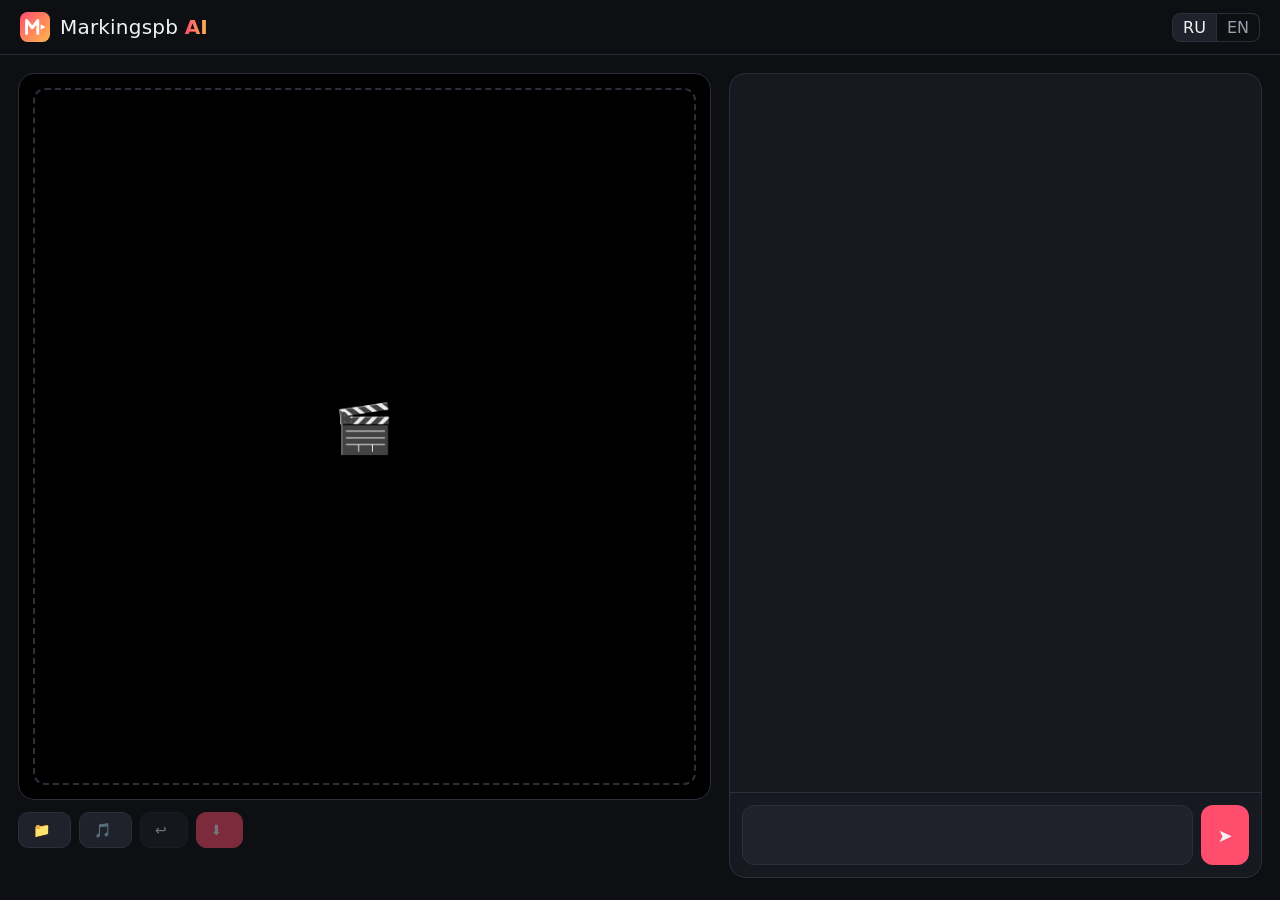
==== index.html @ c2390323 "Add files via upload" ====
<!DOCTYPE html>
<html lang="ru">
<head>
  <meta charset="utf-8" />
  <meta name="viewport" content="width=device-width, initial-scale=1" />
  <title>Markingspb AI — video editor</title>
  <meta name="description" content="Markingspb AI: edit videos by writing what you want." />
  <link rel="icon" href="/logo.svg" />
  <link rel="stylesheet" href="/style.css" />
</head>
<body>
  <header class="top">
    <div class="brand"><img src="/logo.svg" alt="" width="30" height="30" /> <span>Markingspb <b>AI</b></span></div>
    <div class="lang">
      <button data-lang="ru" class="on">RU</button><button data-lang="en">EN</button>
    </div>
  </header>

  <main class="layout">
    <section class="stage">
      <div class="screen" id="screen">
        <video id="player" controls playsinline hidden></video>
        <label class="drop" id="drop">
          <input type="file" id="videoInput" accept="video/*" hidden />
          <div class="drop-icon">🎬</div>
          <div data-t="drop"></div>
          <small data-t="dropHint"></small>
        </label>
        <div class="busy" id="busy" hidden>
          <div class="spinner"></div>
          <div id="busyText"></div>
          <div class="bar"><i id="bar"></i></div>
        </div>
      </div>
      <div class="tools">
        <label class="btn"><input type="file" id="videoInput2" accept="video/*" hidden />📁 <span data-t="newVideo"></span></label>
        <label class="btn"><input type="file" id="musicInput" accept="audio/*" hidden />🎵 <span id="musicLabel" data-t="music"></span></label>
        <button class="btn" id="undoBtn" disabled>↩ <span data-t="undo"></span></button>
        <a class="btn primary" id="downloadBtn" aria-disabled="true">⬇ <span data-t="download"></span></a>
      </div>
      <div class="info" id="info"></div>
    </section>

    <section class="chat">
      <div class="messages" id="messages"></div>
      <div class="chips" id="chips"></div>
      <form class="composer" id="form">
        <textarea id="text" rows="2" data-tp="placeholder"></textarea>
        <button type="submit" class="send" id="sendBtn" aria-label="Send">➤</button>
      </form>
    </section>
  </main>

  <script type="module" src="/app.js"></script>
</body>
</html>
---- style.css ----
:root {
  --bg: #0e0f13; --panel: #171920; --panel2: #1f222b; --line: #2b2f3a;
  --text: #f1f2f5; --muted: #9aa0ad; --accent: #ff4d6d; --accent2: #ffb84d;
  --radius: 16px;
  font-family: "Segoe UI", system-ui, -apple-system, Roboto, Arial, sans-serif;
}
* { box-sizing: border-box; }
[hidden] { display: none !important; }
html, body { margin: 0; height: 100%; background: var(--bg); color: var(--text); }
button, textarea, input { font: inherit; color: inherit; }

.top { display: flex; align-items: center; justify-content: space-between; padding: 12px 20px; border-bottom: 1px solid var(--line); }
.brand { display: flex; align-items: center; gap: 10px; font-size: 20px; letter-spacing: .2px; }
.brand b { background: linear-gradient(90deg, var(--accent), var(--accent2)); -webkit-background-clip: text; background-clip: text; color: transparent; }
.lang button { background: none; border: 1px solid var(--line); padding: 4px 10px; cursor: pointer; color: var(--muted); }
.lang button:first-child { border-radius: 8px 0 0 8px; }
.lang button:last-child { border-radius: 0 8px 8px 0; border-left: 0; }
.lang button.on { background: var(--panel2); color: var(--text); }

.layout { display: grid; grid-template-columns: 1.3fr 1fr; gap: 18px; padding: 18px; height: calc(100% - 59px); }
@media (max-width: 860px) { .layout { grid-template-columns: 1fr; height: auto; } .chat { min-height: 70vh; } }

.stage { display: flex; flex-direction: column; gap: 12px; min-height: 0; }
.screen { position: relative; flex: 1; min-height: 300px; background: #000; border-radius: var(--radius); overflow: hidden; display: grid; place-items: center; border: 1px solid var(--line); }
.screen video { width: 100%; height: 100%; object-fit: contain; background: #000; }
.drop { position: absolute; inset: 14px; border: 2px dashed var(--line); border-radius: 12px; display: flex; flex-direction: column; align-items: center; justify-content: center; gap: 8px; cursor: pointer; text-align: center; padding: 20px; color: var(--muted); }
.drop:hover, .drop.over { border-color: var(--accent); color: var(--text); }
.drop-icon { font-size: 48px; }
.busy { position: absolute; inset: 0; background: rgba(10, 11, 15, .82); display: flex; flex-direction: column; align-items: center; justify-content: center; gap: 14px; text-align: center; padding: 20px; }
.spinner { width: 42px; height: 42px; border-radius: 50%; border: 4px solid var(--line); border-top-color: var(--accent); animation: spin 1s linear infinite; }
@keyframes spin { to { transform: rotate(360deg); } }
.bar { width: min(320px, 80%); height: 6px; background: var(--line); border-radius: 3px; overflow: hidden; }
.bar i { display: block; height: 100%; width: 0; background: linear-gradient(90deg, var(--accent), var(--accent2)); transition: width .3s; }

.tools { display: flex; flex-wrap: wrap; gap: 8px; }
.btn { display: inline-flex; align-items: center; gap: 6px; padding: 9px 14px; border-radius: 10px; background: var(--panel2); border: 1px solid var(--line); cursor: pointer; text-decoration: none; color: var(--text); font-size: 14px; }
.btn:hover { border-color: var(--muted); }
.btn:disabled, .btn[aria-disabled="true"] { opacity: .45; pointer-events: none; }
.btn.primary { background: var(--accent); border-color: var(--accent); }
.info { color: var(--muted); font-size: 13px; min-height: 18px; }

.chat { display: flex; flex-direction: column; background: var(--panel); border: 1px solid var(--line); border-radius: var(--radius); min-height: 0; }
.messages { flex: 1; overflow-y: auto; padding: 16px; display: flex; flex-direction: column; gap: 10px; }
.msg { max-width: 88%; padding: 10px 14px; border-radius: 14px; line-height: 1.45; white-space: pre-wrap; word-wrap: break-word; font-size: 15px; }
.msg.ai { background: var(--panel2); align-self: flex-start; border-bottom-left-radius: 4px; }
.msg.me { background: var(--accent); align-self: flex-end; border-bottom-right-radius: 4px; }
.msg.sys { align-self: center; background: none; color: var(--muted); font-size: 13px; padding: 2px; }
.msg.err { background: #3a1820; align-self: flex-start; }
.chips { display: flex; gap: 6px; flex-wrap: wrap; padding: 0 12px 10px; }
.chip { background: none; border: 1px solid var(--line); color: var(--muted); padding: 5px 10px; border-radius: 999px; cursor: pointer; font-size: 13px; }
.chip:hover { color: var(--text); border-color: var(--accent); }
.composer { display: flex; gap: 8px; padding: 12px; border-top: 1px solid var(--line); }
.composer textarea { flex: 1; resize: none; background: var(--panel2); border: 1px solid var(--line); border-radius: 12px; padding: 10px 12px; outline: none; }
.composer textarea:focus { border-color: var(--accent); }
.send { width: 48px; border: 0; border-radius: 12px; background: var(--accent); cursor: pointer; font-size: 18px; }
.send:disabled { opacity: .5; }
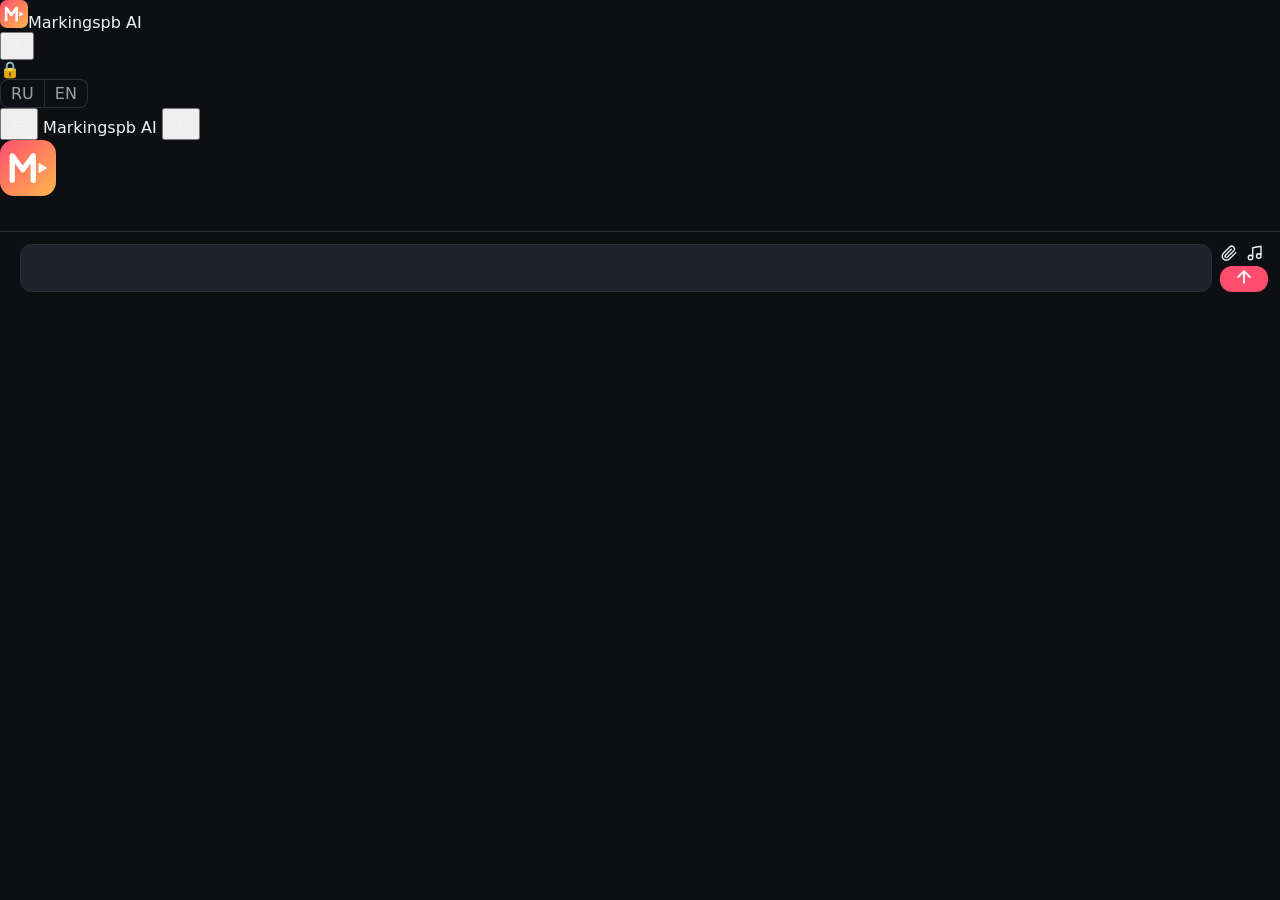
==== commit 2cd41e2d: "Rename index (5).html to index.html" ====
--- a/index.html
+++ b/index.html
@@ -2,54 +2,72 @@
 <html lang="ru">
 <head>
   <meta charset="utf-8" />
-  <meta name="viewport" content="width=device-width, initial-scale=1" />
-  <title>Markingspb AI — video editor</title>
+  <meta name="viewport" content="width=device-width, initial-scale=1, viewport-fit=cover" />
+  <title>Markingspb AI</title>
   <meta name="description" content="Markingspb AI: edit videos by writing what you want." />
+  <meta name="theme-color" content="#212121" />
   <link rel="icon" href="/logo.svg" />
   <link rel="stylesheet" href="/style.css" />
 </head>
-<body>
-  <header class="top">
-    <div class="brand"><img src="/logo.svg" alt="" width="30" height="30" /> <span>Markingspb <b>AI</b></span></div>
-    <div class="lang">
-      <button data-lang="ru" class="on">RU</button><button data-lang="en">EN</button>
-    </div>
-  </header>
+<body class="empty">
+  <div class="app">
+    <aside class="sidebar" id="sidebar">
+      <div class="side-brand"><img src="/logo.svg" alt="" width="28" height="28" /><span>Markingspb AI</span></div>
+      <button class="new-chat" id="newChat" type="button">
+        <svg viewBox="0 0 24 24" width="18" height="18" aria-hidden="true"><path d="M12 5v14M5 12h14" stroke="currentColor" stroke-width="2" stroke-linecap="round"/></svg>
+        <span data-t="newChat"></span>
+      </button>
+      <div class="side-fill"></div>
+      <div class="side-note">🔒 <span data-t="privacy"></span></div>
+      <div class="lang"><button data-lang="ru" type="button">RU</button><button data-lang="en" type="button">EN</button></div>
+    </aside>
+    <div class="backdrop" id="backdrop"></div>
 
-  <main class="layout">
-    <section class="stage">
-      <div class="screen" id="screen">
-        <video id="player" controls playsinline hidden></video>
-        <label class="drop" id="drop">
-          <input type="file" id="videoInput" accept="video/*" hidden />
-          <div class="drop-icon">🎬</div>
-          <div data-t="drop"></div>
-          <small data-t="dropHint"></small>
-        </label>
-        <div class="busy" id="busy" hidden>
-          <div class="spinner"></div>
-          <div id="busyText"></div>
-          <div class="bar"><i id="bar"></i></div>
+    <main class="main">
+      <header class="mobile-bar">
+        <button class="icon" id="menuBtn" type="button" aria-label="Menu">
+          <svg viewBox="0 0 24 24" width="22" height="22"><path d="M4 7h16M4 12h16M4 17h16" stroke="currentColor" stroke-width="2" stroke-linecap="round"/></svg>
+        </button>
+        <span class="mobile-title">Markingspb AI</span>
+        <button class="icon" id="newChat2" type="button" aria-label="New chat">
+          <svg viewBox="0 0 24 24" width="22" height="22"><path d="M12 5v14M5 12h14" stroke="currentColor" stroke-width="2" stroke-linecap="round"/></svg>
+        </button>
+      </header>
+
+      <div class="scroll" id="scroll">
+        <div class="welcome" id="welcome">
+          <img src="/logo.svg" alt="" width="56" height="56" />
+          <h1 data-t="welcomeTitle"></h1>
+          <p data-t="welcomeSub"></p>
         </div>
+        <div class="thread" id="messages"></div>
       </div>
-      <div class="tools">
-        <label class="btn"><input type="file" id="videoInput2" accept="video/*" hidden />📁 <span data-t="newVideo"></span></label>
-        <label class="btn"><input type="file" id="musicInput" accept="audio/*" hidden />🎵 <span id="musicLabel" data-t="music"></span></label>
-        <button class="btn" id="undoBtn" disabled>↩ <span data-t="undo"></span></button>
-        <a class="btn primary" id="downloadBtn" aria-disabled="true">⬇ <span data-t="download"></span></a>
+
+      <div class="bottom">
+        <div class="chips" id="chips"></div>
+        <form class="composer" id="form">
+          <div class="attachments" id="attachments"></div>
+          <textarea id="text" rows="1"></textarea>
+          <div class="composer-bar">
+            <div class="tools">
+              <label class="tool"><input type="file" id="videoInput" accept="video/*" hidden />
+                <svg viewBox="0 0 24 24" width="18" height="18" aria-hidden="true"><path d="M21 11.5l-8.6 8.6a5.5 5.5 0 01-7.8-7.8l8.6-8.6a3.7 3.7 0 015.2 5.2l-8.6 8.6a1.8 1.8 0 01-2.6-2.6l7.9-7.9" fill="none" stroke="currentColor" stroke-width="1.8" stroke-linecap="round"/></svg>
+                <span data-t="addVideo"></span></label>
+              <label class="tool"><input type="file" id="musicInput" accept="audio/*" hidden />
+                <svg viewBox="0 0 24 24" width="18" height="18" aria-hidden="true"><path d="M9 18V5l11-2v13M9 18a3 3 0 11-6 0 3 3 0 016 0zm11-2a3 3 0 11-6 0 3 3 0 016 0z" fill="none" stroke="currentColor" stroke-width="1.8" stroke-linejoin="round"/></svg>
+                <span data-t="addMusic"></span></label>
+            </div>
+            <button type="submit" class="send" id="sendBtn" aria-label="Send">
+              <svg viewBox="0 0 24 24" width="20" height="20"><path d="M12 19V5M5 12l7-7 7 7" fill="none" stroke="currentColor" stroke-width="2.4" stroke-linecap="round" stroke-linejoin="round"/></svg>
+            </button>
+          </div>
+        </form>
+        <div class="disclaimer" data-t="disclaimer"></div>
       </div>
-      <div class="info" id="info"></div>
-    </section>
+    </main>
+  </div>
 
-    <section class="chat">
-      <div class="messages" id="messages"></div>
-      <div class="chips" id="chips"></div>
-      <form class="composer" id="form">
-        <textarea id="text" rows="2" data-tp="placeholder"></textarea>
-        <button type="submit" class="send" id="sendBtn" aria-label="Send">➤</button>
-      </form>
-    </section>
-  </main>
+  <div class="dropzone" id="dropzone" hidden><div>🎬 <span data-t="dropHere"></span></div></div>
 
   <script type="module" src="/app.js"></script>
 </body>
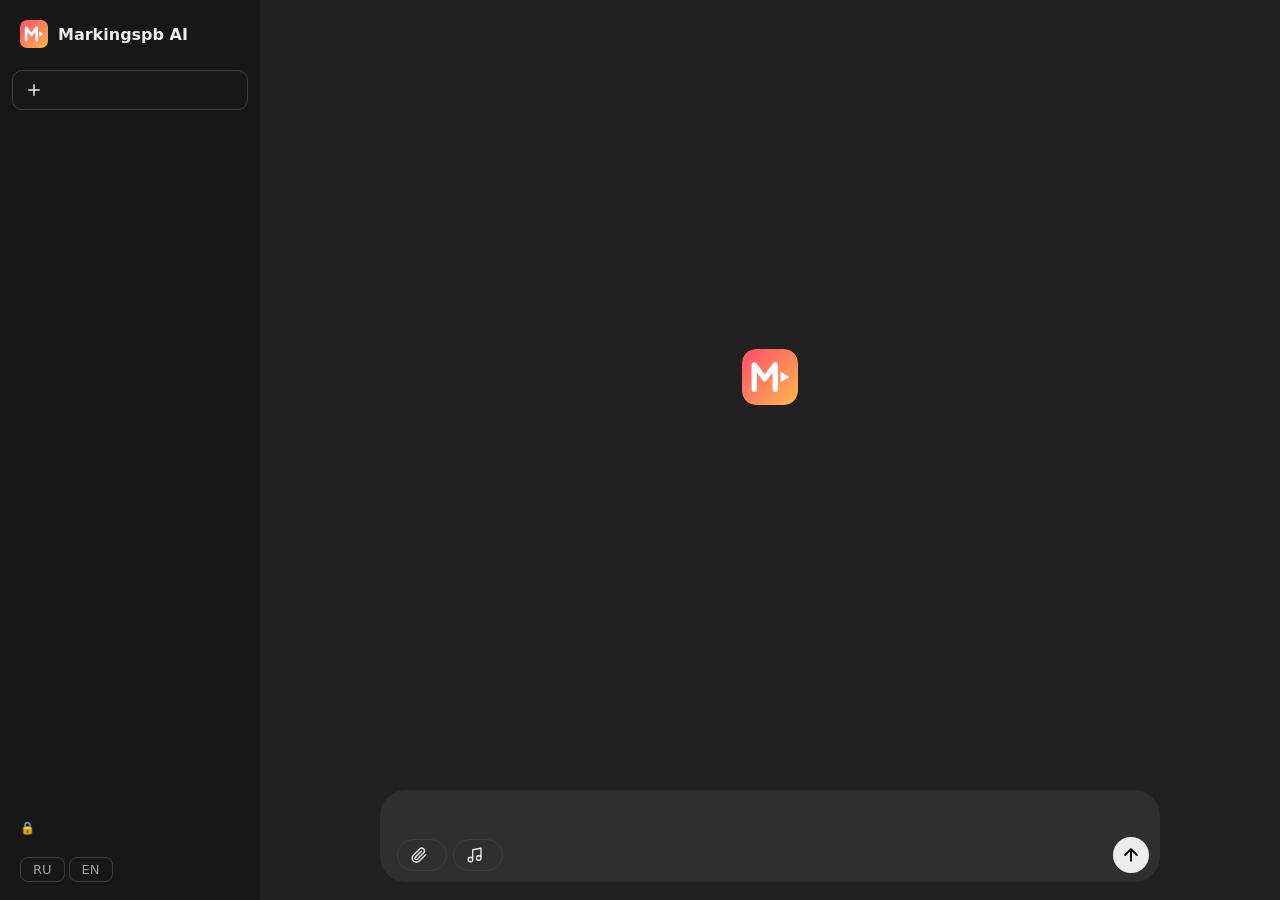
==== commit de0a8603: "Add files via upload" ====
--- a/index.html
+++ b/index.html
@@ -17,7 +17,7 @@
         <svg viewBox="0 0 24 24" width="18" height="18" aria-hidden="true"><path d="M12 5v14M5 12h14" stroke="currentColor" stroke-width="2" stroke-linecap="round"/></svg>
         <span data-t="newChat"></span>
       </button>
-      <div class="side-fill"></div>
+      <nav class="chat-list" id="chatList"></nav>
       <div class="side-note">🔒 <span data-t="privacy"></span></div>
       <div class="lang"><button data-lang="ru" type="button">RU</button><button data-lang="en" type="button">EN</button></div>
     </aside>
--- a/style.css
+++ b/style.css
@@ -1,56 +1,134 @@
 :root {
-  --bg: #0e0f13; --panel: #171920; --panel2: #1f222b; --line: #2b2f3a;
-  --text: #f1f2f5; --muted: #9aa0ad; --accent: #ff4d6d; --accent2: #ffb84d;
-  --radius: 16px;
-  font-family: "Segoe UI", system-ui, -apple-system, Roboto, Arial, sans-serif;
+  --bg: #212121; --side: #171717; --surface: #2f2f2f; --surface2: #3a3a3a; --line: #3d3d3d;
+  --text: #ececec; --muted: #a3a3a3; --accent: #ff4d6d; --accent2: #ffb84d;
+  font-family: "Söhne", "Segoe UI", system-ui, -apple-system, Roboto, "Helvetica Neue", Arial, sans-serif;
 }
 * { box-sizing: border-box; }
 [hidden] { display: none !important; }
 html, body { margin: 0; height: 100%; background: var(--bg); color: var(--text); }
 button, textarea, input { font: inherit; color: inherit; }
+button { cursor: pointer; }
 
-.top { display: flex; align-items: center; justify-content: space-between; padding: 12px 20px; border-bottom: 1px solid var(--line); }
-.brand { display: flex; align-items: center; gap: 10px; font-size: 20px; letter-spacing: .2px; }
-.brand b { background: linear-gradient(90deg, var(--accent), var(--accent2)); -webkit-background-clip: text; background-clip: text; color: transparent; }
-.lang button { background: none; border: 1px solid var(--line); padding: 4px 10px; cursor: pointer; color: var(--muted); }
-.lang button:first-child { border-radius: 8px 0 0 8px; }
-.lang button:last-child { border-radius: 0 8px 8px 0; border-left: 0; }
-.lang button.on { background: var(--panel2); color: var(--text); }
+.app { display: flex; height: 100dvh; overflow: hidden; }
 
-.layout { display: grid; grid-template-columns: 1.3fr 1fr; gap: 18px; padding: 18px; height: calc(100% - 59px); }
-@media (max-width: 860px) { .layout { grid-template-columns: 1fr; height: auto; } .chat { min-height: 70vh; } }
+/* ---------- sidebar ---------- */
+.sidebar { width: 260px; flex-shrink: 0; background: var(--side); display: flex; flex-direction: column; padding: 12px; gap: 8px; }
+.side-brand { display: flex; align-items: center; gap: 10px; padding: 8px 8px 14px; font-weight: 600; font-size: 16px; }
+.new-chat { display: flex; align-items: center; gap: 10px; width: 100%; padding: 10px 12px; border-radius: 10px; border: 1px solid var(--line); background: transparent; text-align: left; font-size: 14px; }
+.new-chat:hover { background: var(--surface); }
+.chat-list { flex: 1; overflow-y: auto; margin: 8px -4px 0; padding: 0 4px; }
+.side-label { font-size: 12px; color: var(--muted); padding: 10px 8px 6px; }
+.chat-item { display: flex; align-items: center; border-radius: 8px; }
+.chat-item:hover, .chat-item.on { background: var(--surface); }
+.chat-title { flex: 1; min-width: 0; background: none; border: 0; text-align: left; padding: 8px 8px; font-size: 14px; white-space: nowrap; overflow: hidden; text-overflow: ellipsis; color: var(--text); }
+.chat-del { background: none; border: 0; color: var(--muted); padding: 4px 10px; font-size: 16px; opacity: 0; }
+.chat-item:hover .chat-del, .chat-item.on .chat-del { opacity: 1; }
+.chat-del:hover { color: #ff9aa9; }
+.side-note { font-size: 12px; color: var(--muted); line-height: 1.45; padding: 8px; }
+.lang { display: flex; gap: 4px; padding: 4px 8px 6px; }
+.lang button { background: none; border: 1px solid var(--line); color: var(--muted); padding: 4px 12px; border-radius: 8px; font-size: 13px; }
+.lang button.on { background: var(--surface); color: var(--text); }
+.backdrop { display: none; }
 
-.stage { display: flex; flex-direction: column; gap: 12px; min-height: 0; }
-.screen { position: relative; flex: 1; min-height: 300px; background: #000; border-radius: var(--radius); overflow: hidden; display: grid; place-items: center; border: 1px solid var(--line); }
-.screen video { width: 100%; height: 100%; object-fit: contain; background: #000; }
-.drop { position: absolute; inset: 14px; border: 2px dashed var(--line); border-radius: 12px; display: flex; flex-direction: column; align-items: center; justify-content: center; gap: 8px; cursor: pointer; text-align: center; padding: 20px; color: var(--muted); }
-.drop:hover, .drop.over { border-color: var(--accent); color: var(--text); }
-.drop-icon { font-size: 48px; }
-.busy { position: absolute; inset: 0; background: rgba(10, 11, 15, .82); display: flex; flex-direction: column; align-items: center; justify-content: center; gap: 14px; text-align: center; padding: 20px; }
-.spinner { width: 42px; height: 42px; border-radius: 50%; border: 4px solid var(--line); border-top-color: var(--accent); animation: spin 1s linear infinite; }
-@keyframes spin { to { transform: rotate(360deg); } }
-.bar { width: min(320px, 80%); height: 6px; background: var(--line); border-radius: 3px; overflow: hidden; }
-.bar i { display: block; height: 100%; width: 0; background: linear-gradient(90deg, var(--accent), var(--accent2)); transition: width .3s; }
+/* ---------- main ---------- */
+.main { flex: 1; display: flex; flex-direction: column; min-width: 0; position: relative; }
+.mobile-bar { display: none; }
+.scroll { flex: 1; overflow-y: auto; scroll-behavior: smooth; }
 
-.tools { display: flex; flex-wrap: wrap; gap: 8px; }
-.btn { display: inline-flex; align-items: center; gap: 6px; padding: 9px 14px; border-radius: 10px; background: var(--panel2); border: 1px solid var(--line); cursor: pointer; text-decoration: none; color: var(--text); font-size: 14px; }
-.btn:hover { border-color: var(--muted); }
-.btn:disabled, .btn[aria-disabled="true"] { opacity: .45; pointer-events: none; }
-.btn.primary { background: var(--accent); border-color: var(--accent); }
-.info { color: var(--muted); font-size: 13px; min-height: 18px; }
+.welcome { display: none; }
+body.empty .welcome { display: flex; flex-direction: column; align-items: center; justify-content: center; text-align: center; min-height: 100%; padding: 24px; gap: 4px; }
+.welcome img { border-radius: 14px; margin-bottom: 12px; }
+.welcome h1 { font-size: 28px; font-weight: 600; margin: 0; letter-spacing: -.3px; }
+.welcome p { color: var(--muted); margin: 6px 0 0; max-width: 460px; line-height: 1.5; }
 
-.chat { display: flex; flex-direction: column; background: var(--panel); border: 1px solid var(--line); border-radius: var(--radius); min-height: 0; }
-.messages { flex: 1; overflow-y: auto; padding: 16px; display: flex; flex-direction: column; gap: 10px; }
-.msg { max-width: 88%; padding: 10px 14px; border-radius: 14px; line-height: 1.45; white-space: pre-wrap; word-wrap: break-word; font-size: 15px; }
-.msg.ai { background: var(--panel2); align-self: flex-start; border-bottom-left-radius: 4px; }
-.msg.me { background: var(--accent); align-self: flex-end; border-bottom-right-radius: 4px; }
-.msg.sys { align-self: center; background: none; color: var(--muted); font-size: 13px; padding: 2px; }
-.msg.err { background: #3a1820; align-self: flex-start; }
-.chips { display: flex; gap: 6px; flex-wrap: wrap; padding: 0 12px 10px; }
-.chip { background: none; border: 1px solid var(--line); color: var(--muted); padding: 5px 10px; border-radius: 999px; cursor: pointer; font-size: 13px; }
-.chip:hover { color: var(--text); border-color: var(--accent); }
-.composer { display: flex; gap: 8px; padding: 12px; border-top: 1px solid var(--line); }
-.composer textarea { flex: 1; resize: none; background: var(--panel2); border: 1px solid var(--line); border-radius: 12px; padding: 10px 12px; outline: none; }
-.composer textarea:focus { border-color: var(--accent); }
-.send { width: 48px; border: 0; border-radius: 12px; background: var(--accent); cursor: pointer; font-size: 18px; }
-.send:disabled { opacity: .5; }
+.thread { max-width: 780px; margin: 0 auto; padding: 24px 20px 12px; display: flex; flex-direction: column; gap: 26px; }
+
+.row { display: flex; gap: 14px; line-height: 1.6; font-size: 15.5px; }
+.row.user { justify-content: flex-end; }
+.row.user .bubble { background: var(--surface); padding: 10px 16px; border-radius: 20px; max-width: 75%; white-space: pre-wrap; word-wrap: break-word; }
+.row.ai .avatar { width: 30px; height: 30px; border-radius: 8px; flex-shrink: 0; margin-top: 1px; }
+.row.ai .content { flex: 1; min-width: 0; white-space: pre-wrap; word-wrap: break-word; padding-top: 3px; }
+.row.ai .content .md { white-space: normal; }
+.md > :first-child { margin-top: 0; }
+.md > :last-child { margin-bottom: 0; }
+.md p { margin: 0 0 12px; }
+.md h2, .md h3, .md h4 { margin: 20px 0 8px; line-height: 1.3; font-weight: 600; }
+.md h2 { font-size: 20px; } .md h3 { font-size: 17.5px; } .md h4 { font-size: 16px; }
+.md ul, .md ol { margin: 0 0 12px; padding-left: 24px; }
+.md li { margin: 4px 0; }
+.md strong { font-weight: 600; color: #fff; }
+.md a { color: #8ab4ff; }
+.md code { background: var(--surface); padding: 1px 6px; border-radius: 6px; font-size: .9em; font-family: ui-monospace, Menlo, Consolas, monospace; }
+.md pre { position: relative; background: #0d0d0d; border: 1px solid var(--line); border-radius: 12px; padding: 14px 16px; overflow-x: auto; margin: 0 0 12px; }
+.md pre code { background: none; padding: 0; font-size: 13.5px; line-height: 1.55; white-space: pre; }
+.copy-code { position: absolute; top: 8px; right: 8px; background: var(--surface); border: 1px solid var(--line); border-radius: 6px; color: var(--muted); font-size: 12px; padding: 2px 8px; }
+.md blockquote { margin: 0 0 12px; padding: 4px 14px; border-left: 3px solid var(--line); color: #cfcfcf; }
+.md hr { border: 0; border-top: 1px solid var(--line); margin: 18px 0; }
+.table-wrap { overflow-x: auto; margin: 0 0 12px; }
+.md table { border-collapse: collapse; font-size: 14.5px; }
+.md th, .md td { border: 1px solid var(--line); padding: 7px 12px; text-align: left; vertical-align: top; }
+.md th { background: var(--surface); font-weight: 600; }
+.msg-actions { margin-top: 6px; display: flex; gap: 4px; }
+.mini { background: none; border: 0; color: var(--muted); font-size: 13px; padding: 4px 8px; border-radius: 6px; }
+.mini:hover { background: var(--surface); color: var(--text); }
+.row.ai.error .content { color: #ff9aa9; }
+.row.note { justify-content: center; color: var(--muted); font-size: 13px; }
+
+.file-chip { display: flex; align-items: center; gap: 10px; }
+.file-chip video { width: 120px; max-height: 90px; border-radius: 10px; background: #000; object-fit: cover; }
+.file-chip small { display: block; color: var(--muted); }
+
+.vcard { margin-top: 12px; border: 1px solid var(--line); border-radius: 16px; overflow: hidden; background: #000; max-width: 560px; transition: opacity .2s; }
+.vcard video { display: block; width: 100%; max-height: 60vh; background: #000; }
+.vactions { display: flex; flex-wrap: wrap; align-items: center; gap: 8px; padding: 10px 12px; background: var(--side); }
+.vbtn { display: inline-flex; align-items: center; gap: 6px; padding: 7px 14px; border-radius: 999px; border: 1px solid var(--line); background: var(--surface); color: var(--text); font-size: 13.5px; text-decoration: none; }
+.vbtn:hover { background: var(--surface2); }
+.vbtn.primary { background: var(--text); color: #111; border-color: var(--text); }
+.vmeta { color: var(--muted); font-size: 12.5px; margin-left: auto; }
+.vcard.old .undo { display: none; }
+.vcard.undone { opacity: .35; }
+.vcard.undone .vactions { pointer-events: none; }
+
+.status { display: flex; align-items: center; gap: 10px; color: var(--muted); }
+.pulse { width: 10px; height: 10px; border-radius: 50%; background: var(--text); animation: pulse 1s ease-in-out infinite; flex-shrink: 0; }
+@keyframes pulse { 0%, 100% { transform: scale(.6); opacity: .5; } 50% { transform: scale(1); opacity: 1; } }
+.pbar { width: 180px; height: 4px; border-radius: 2px; background: var(--surface2); overflow: hidden; }
+.pbar i { display: block; height: 100%; width: 0; background: linear-gradient(90deg, var(--accent), var(--accent2)); transition: width .3s; }
+
+/* ---------- composer ---------- */
+.bottom { padding: 0 20px 10px; }
+.chips { max-width: 780px; margin: 0 auto 10px; display: flex; flex-wrap: wrap; gap: 8px; justify-content: center; }
+body:not(.empty) .chips { display: none; }
+.chip { background: transparent; border: 1px solid var(--line); color: var(--muted); padding: 7px 14px; border-radius: 999px; font-size: 13.5px; }
+.chip:hover { color: var(--text); background: var(--surface); }
+.composer { max-width: 780px; margin: 0 auto; background: var(--surface); border-radius: 26px; padding: 10px 10px 8px 16px; border: 1px solid transparent; }
+.composer:focus-within { border-color: #4a4a4a; }
+.attachments { display: flex; flex-wrap: wrap; gap: 6px; }
+.attachments:not(:empty) { margin-bottom: 6px; }
+.att { display: inline-flex; align-items: center; gap: 6px; background: var(--surface2); border-radius: 10px; padding: 5px 6px 5px 10px; font-size: 13px; }
+.att button { background: none; border: 0; color: var(--muted); padding: 0 4px; font-size: 15px; }
+.composer textarea { display: block; width: 100%; resize: none; border: 0; outline: none; background: transparent; font-size: 16px; line-height: 1.5; max-height: 200px; padding: 4px 0; }
+.composer textarea::placeholder { color: var(--muted); }
+.composer-bar { display: flex; align-items: center; justify-content: space-between; margin-top: 4px; }
+.tools { display: flex; gap: 6px; flex-wrap: wrap; }
+.tool { display: inline-flex; align-items: center; gap: 6px; padding: 6px 12px; border-radius: 999px; border: 1px solid var(--line); color: var(--text); font-size: 13.5px; cursor: pointer; }
+.tool:hover { background: var(--surface2); }
+.send { width: 36px; height: 36px; border-radius: 50%; border: 0; background: var(--text); color: #111; display: grid; place-items: center; flex-shrink: 0; }
+.send:disabled { opacity: .3; cursor: default; }
+.disclaimer { text-align: center; color: var(--muted); font-size: 12px; padding: 8px 0 0; }
+
+.dropzone { position: fixed; inset: 0; background: rgba(15, 15, 15, .85); display: grid; place-items: center; z-index: 50; font-size: 22px; border: 3px dashed var(--accent); }
+
+/* ---------- phones & tablets ---------- */
+@media (max-width: 820px) {
+  .sidebar { position: fixed; left: 0; top: 0; bottom: 0; z-index: 30; transform: translateX(-100%); transition: transform .2s; }
+  body.menu .sidebar { transform: none; }
+  body.menu .backdrop { display: block; position: fixed; inset: 0; background: rgba(0, 0, 0, .5); z-index: 20; }
+  .mobile-bar { display: flex; align-items: center; justify-content: space-between; padding: 8px 10px; border-bottom: 1px solid var(--line); }
+  .mobile-bar .icon { background: none; border: 0; padding: 6px; border-radius: 8px; display: grid; }
+  .mobile-title { font-weight: 600; }
+  .thread { padding: 18px 14px 8px; }
+  .bottom { padding: 0 10px 8px; }
+  .row.user .bubble { max-width: 85%; }
+  .tool span { display: none; }
+}
